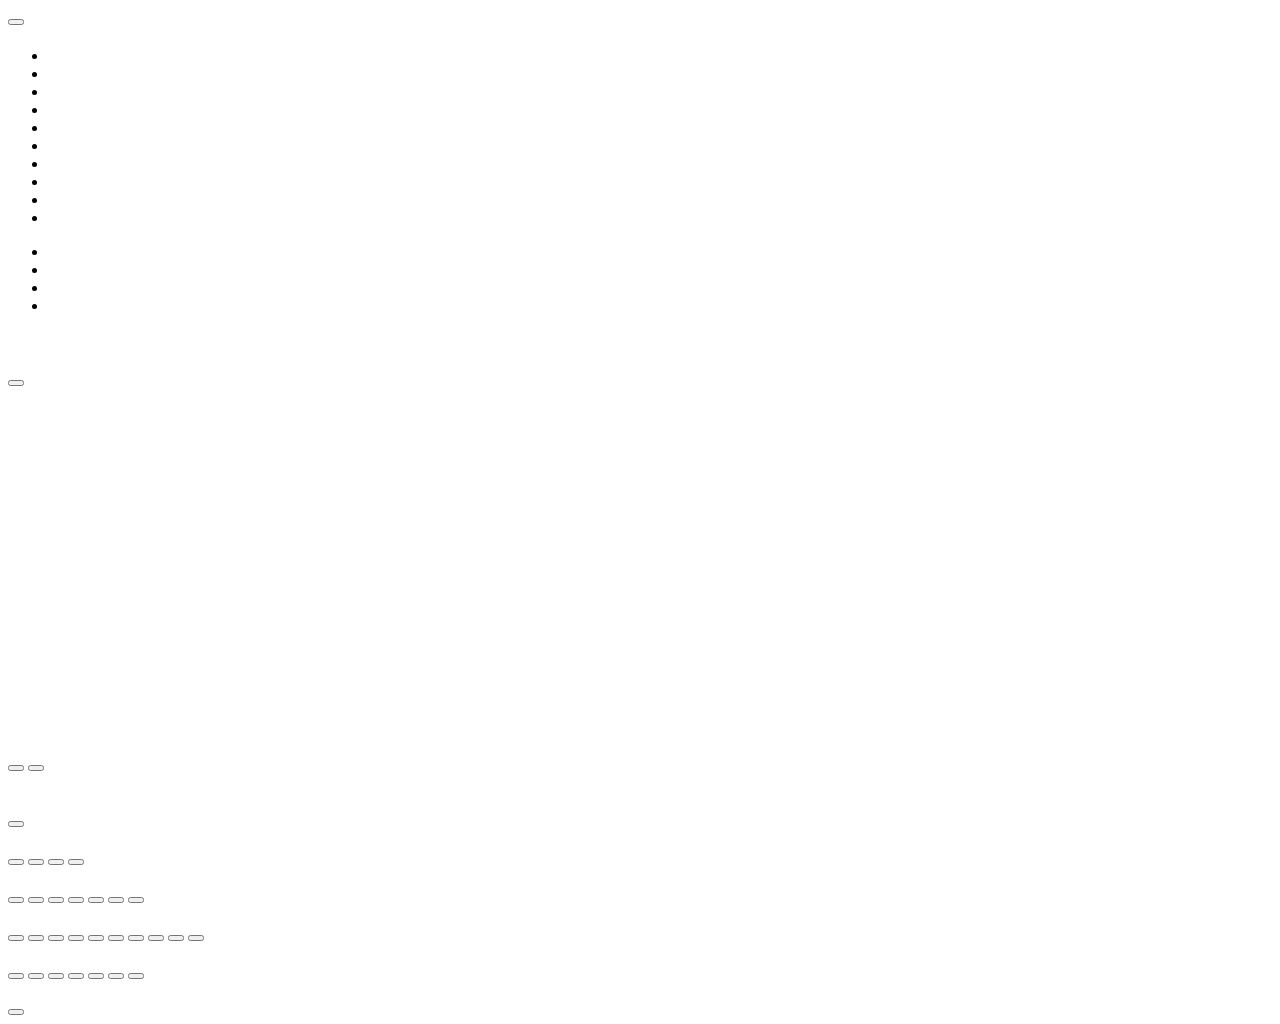
==== blog.html @ dce2660a "Add files via upload" ====
<!DOCTYPE html>
<html lang="nl">
	
<head>
    <meta charset="UTF-8">
	<meta name="author" content="Loïs Bruins">
	<meta name="viewport" content="width=device-width, initial-scale=1">
	
	<title>Wildflower Cases As Seen On</title>
	
	<link href="styles/style.css" rel="stylesheet">
	<link rel="icon" type="image/svg+xml" href="images/favicon.svg">
</head>

<body>
  <header>
    <button></button>

    <h1></h1>

    <nav>
      <ul>
        <li></li>
        <li></li>
        <li></li>
        <li></li>
        <li></li>
        <li></li>
        <li></li>
        <li></li>
        <li></li>
        <li></li>
      </ul>
    </nav>

    <nav>
      <ul>
        <li></li>
        <li></li>
        <li></li>
        <li></li>
      </ul>
    </nav>
  </header>

  <main>
    <section>
        <h2></h2>
        <img>
        <p></p>
        <button></button>
    </section>

    <section>
        <h2></h2>
        <article></article>
    </section>

    <section>
        <h2></h2>

        <img>
        <p></p>
        <h3></h3>

        <img>
        <p></p>
        <h3></h3>

        <img>
        <p></p>
        <h3></h3>
    </section>

    <section>
        <h2></h2>

        <h3></h3>
        <img>
        <p></p>
        <h4></h4>

        <img>
        <p></p>
        <h4></h4>

        <img>
        <p></p>
        <h4></h4>

        <img>
        <p></p>
        <h4></h4>

        <h3></h3>
        <img>
        <p></p>
        <h4></h4>

        <img>
        <p></p>
        <h4></h4>
    </section>

    <section>
        <h2></h2>
        <button></button>
        <button></button>
    </section>

    <section>
        <img>
        <h2></h2>
        <p></p>
        <form></form>
        <button></button>
    </section>
  </main>
  
  <footer>
    <h2></h2>
    <button></button>
    <button></button>
    <button></button>
    <button></button>

    <h2></h2>
    <button></button>
    <button></button>
    <button></button>
    <button></button>
    <button></button>
    <button></button>
    <button></button>

    <h2></h2>
    <button></button>
    <button></button>
    <button></button>
    <button></button>
    <button></button>
    <button></button>
    <button></button>
    <button></button>
    <button></button>
    <button></button>

    <h2></h2>
    <form></form>
    <link>
    <button></button>
    <button></button>
    <button></button>
    <button></button>
    <button></button>
    <button></button>
    <button></button>
    <h3></h3>
    <button></button>
    <img>
  </footer>

	<script defer src="scripts/script.js"></script>
</body>
	
</html>
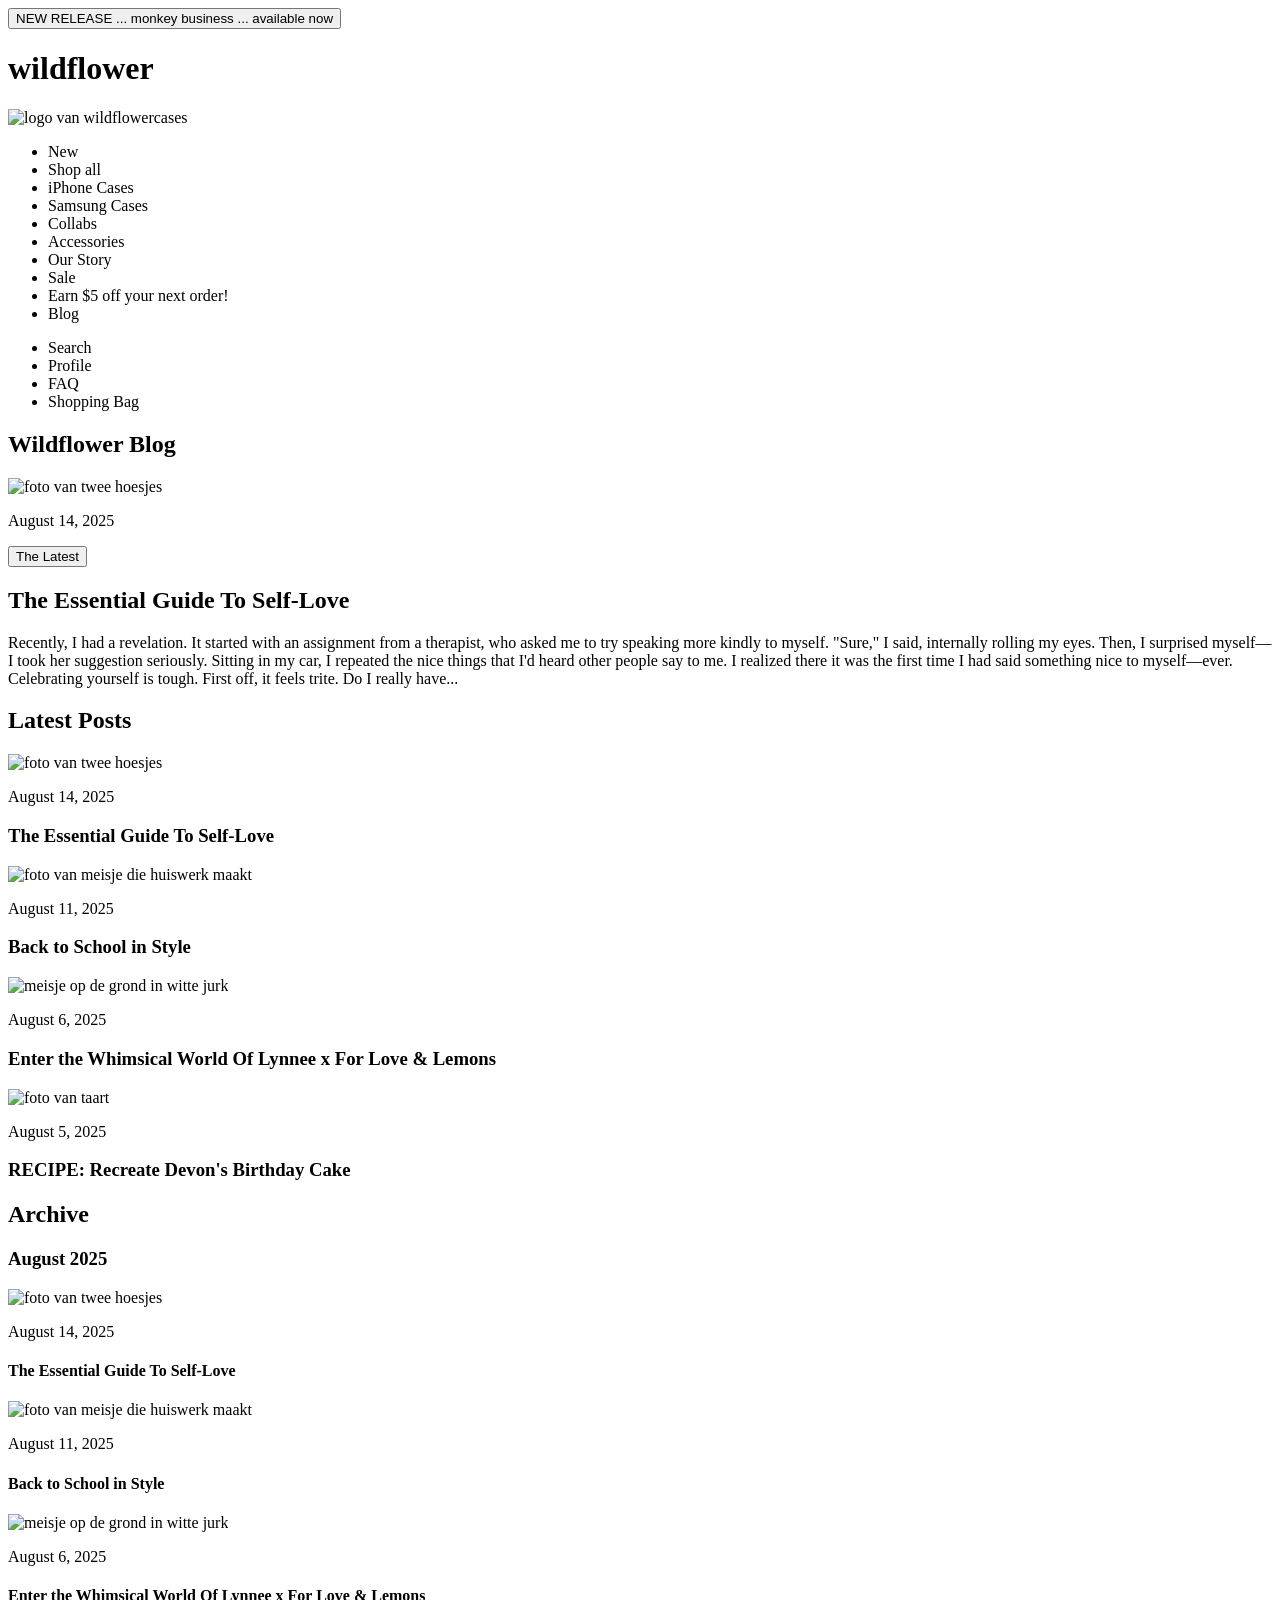
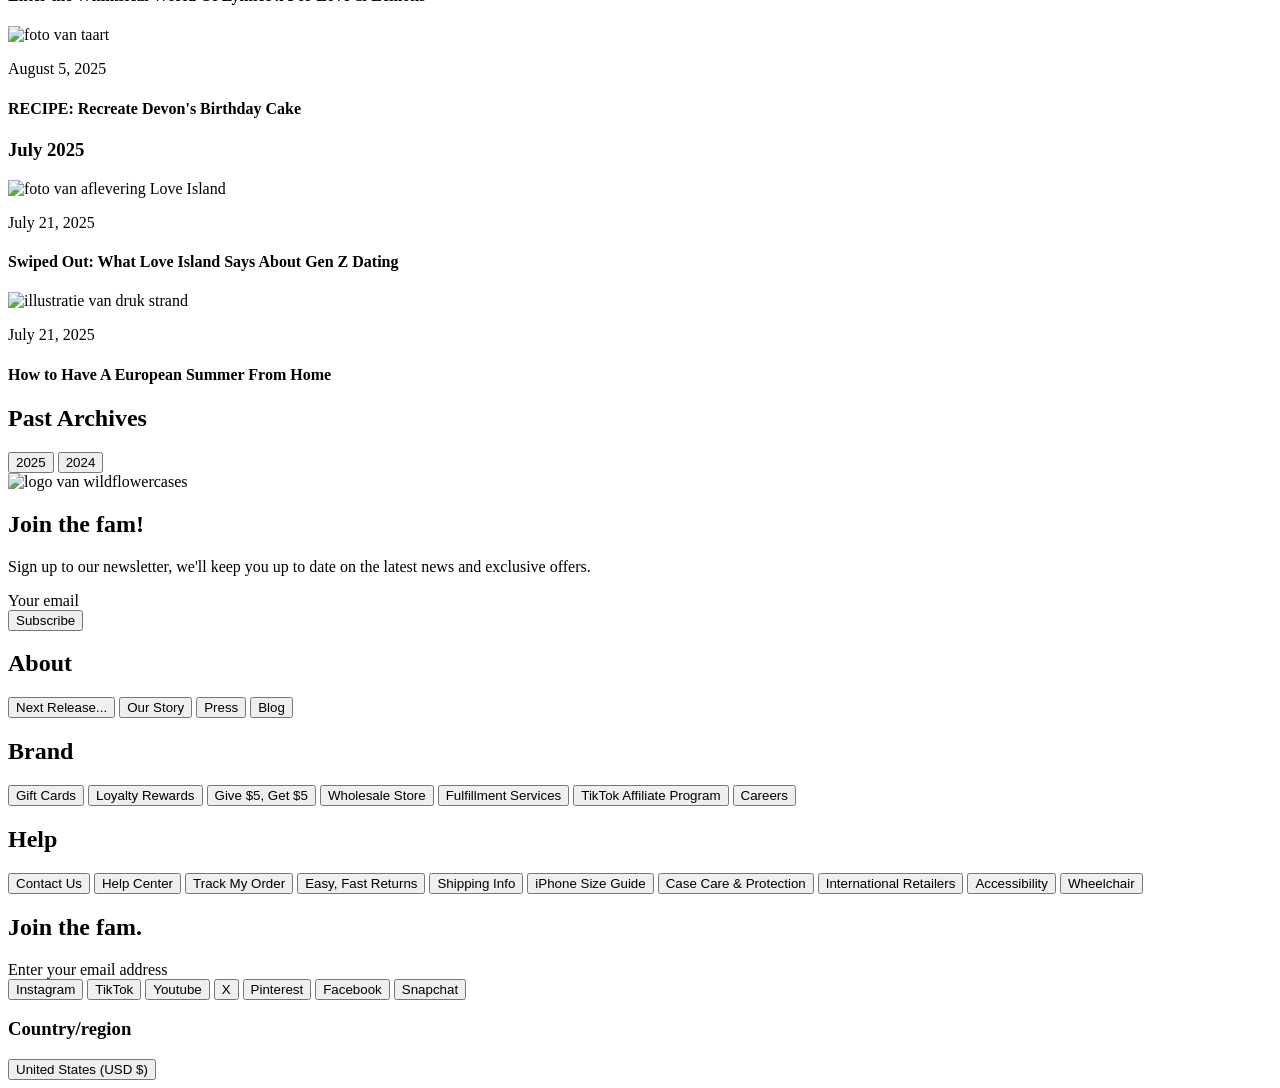
==== commit 36617f18: "Add files via upload" ====
--- a/blog.html
+++ b/blog.html
@@ -1,5 +1,5 @@
 <!DOCTYPE html>
-<html lang="nl">
+<html lang="en">
 	
 <head>
     <meta charset="UTF-8">
@@ -8,157 +8,176 @@
 	
 	<title>Wildflower Cases As Seen On</title>
 	
+    <link href="index.html" rel="html">
 	<link href="styles/style.css" rel="stylesheet">
 	<link rel="icon" type="image/svg+xml" href="images/favicon.svg">
 </head>
 
 <body>
-  <header>
-    <button></button>
+    <header>
+        <button>NEW RELEASE ... monkey business ... available now</button>
+    
+        <h1>wildflower</h1>
+        <img src="https://d3k81ch9hvuctc.cloudfront.net/company/KS4Rh3/images/27e54cbb-0ad2-42e0-9ad1-a9ee6fb862fc.jpeg" alt="logo van wildflowercases">
+        <!-- eigenlijk img van wildflower logo -->
+    
+        <nav>
+          <ul>
+            <li>New</li>
+            <li>Shop all</li>
+            <li>iPhone Cases</li>
+            <li>Samsung Cases</li>
+            <li>Collabs</li>
+            <li>Accessories</li>
+            <li>Our Story</li>
+            <li>Sale</li>
+            <li>Earn $5 off your next order!</li>
+            <li>Blog</li>
+          </ul>
+        </nav>
+    
+        <nav>
+          <ul>
+            <li>Search</li>
+            <li>Profile</li>
+            <li>FAQ</li>
+            <li>Shopping Bag</li>
+          </ul>
+        </nav>
+      </header>
 
-    <h1></h1>
+    <main>
+        <section>
+            <h2>Wildflower Blog</h2>
+            <img src="https://www.wildflowercases.com/cdn/shop/articles/i-heart-me-Collection-banner_ea96938f-23e0-41b4-9531-10435bfb4c0d.jpg?v=1755210529&width=1200" alt="foto van twee hoesjes">
+            <p>August 14, 2025</p>
+            <button>The Latest</button>
+        </section>
 
-    <nav>
-      <ul>
-        <li></li>
-        <li></li>
-        <li></li>
-        <li></li>
-        <li></li>
-        <li></li>
-        <li></li>
-        <li></li>
-        <li></li>
-        <li></li>
-      </ul>
-    </nav>
+        <section>
+            <h2>The Essential Guide To Self-Love</h2>
+            <!-- bovenstaande = eigenlijk een link -->
+            <article>Recently, I had a revelation. It started with an assignment from a therapist, who asked me to try speaking more kindly to myself. "Sure," I said, internally rolling my eyes. Then, I surprised myself—I took her suggestion seriously. Sitting in my car, I repeated the nice things that I'd heard other people say to me. I realized there it was the first time I had said something nice to myself—ever. Celebrating yourself is tough. First off, it feels trite. Do I really have...</article>
+        </section>
 
-    <nav>
-      <ul>
-        <li></li>
-        <li></li>
-        <li></li>
-        <li></li>
-      </ul>
-    </nav>
-  </header>
+        <section>
+            <h2>Latest Posts</h2>
 
-  <main>
-    <section>
-        <h2></h2>
+            <img src="https://www.wildflowercases.com/cdn/shop/articles/i-heart-me-Collection-banner_ea96938f-23e0-41b4-9531-10435bfb4c0d.jpg?v=1755210529&width=1200" alt="foto van twee hoesjes">
+            <p>August 14, 2025</p>
+            <h3>The Essential Guide To Self-Love</h3>
+            <!-- bovenstaande = eigenlijk een link -->
+
+            <img src="https://www.wildflowercases.com/cdn/shop/articles/02-Sweet-Cherries-Perfect-Pouch-Lifestyle-PDP-images_c0ab29dd-92b2-4b68-9528-5082c1549cff.jpg?v=1754956100&width=800" alt="foto van meisje die huiswerk maakt">
+            <p>August 11, 2025</p>
+            <h3>Back to School in Style</h3>
+            <!-- bovenstaande = eigenlijk een link -->
+
+            <img src="https://www.wildflowercases.com/cdn/shop/articles/jpeg-optimizer_17-Shot_07_029_v2_final.jpg?v=1754522104&width=800" alt="meisje op de grond in witte jurk">
+            <p>August 6, 2025</p>
+            <h3>Enter the Whimsical World Of Lynnee x For Love & Lemons</h3>
+            <!-- bovenstaande = eigenlijk een link -->
+
+            <img src="https://www.wildflowercases.com/cdn/shop/articles/Untitled_design_3_5958af4a-75be-47b3-9ae8-c07d42b3ab55.jpg?v=1754433252&width=800" alt="foto van taart">
+            <p>August 5, 2025</p>
+            <h3>RECIPE: Recreate Devon's Birthday Cake</h3>
+            <!-- bovenstaande = eigenlijk een link -->
+        </section>
+
+        <section>
+            <h2>Archive</h2>
+
+            <h3>August 2025</h3>
+            <img src="https://www.wildflowercases.com/cdn/shop/articles/i-heart-me-Collection-banner_ea96938f-23e0-41b4-9531-10435bfb4c0d.jpg?v=1755210529&width=800" alt="foto van twee hoesjes">
+            <p>August 14, 2025</p>
+            <h4>The Essential Guide To Self-Love</h4>
+            <!-- bovenstaande = eigenlijk een link -->
+
+            <img src="https://www.wildflowercases.com/cdn/shop/articles/02-Sweet-Cherries-Perfect-Pouch-Lifestyle-PDP-images_c0ab29dd-92b2-4b68-9528-5082c1549cff.jpg?v=1754956100&width=800" alt="foto van meisje die huiswerk maakt">
+            <p>August 11, 2025</p>
+            <h4>Back to School in Style</h4>
+            <!-- bovenstaande = eigenlijk een link -->
+
+            <img src="https://www.wildflowercases.com/cdn/shop/articles/jpeg-optimizer_17-Shot_07_029_v2_final.jpg?v=1754522104&width=800" alt="meisje op de grond in witte jurk">
+            <p>August 6, 2025</p>
+            <h4>Enter the Whimsical World Of Lynnee x For Love & Lemons</h4>
+            <!-- bovenstaande = eigenlijk een link -->
+
+            <img src="https://www.wildflowercases.com/cdn/shop/articles/Untitled_design_3_5958af4a-75be-47b3-9ae8-c07d42b3ab55.jpg?v=1754433252&width=800" alt="foto van taart">
+            <p>August 5, 2025</p>
+            <h4>RECIPE: Recreate Devon's Birthday Cake</h4>
+            <!-- bovenstaande = eigenlijk een link -->
+
+            <h3>July 2025</h3>
+            <img src="https://www.wildflowercases.com/cdn/shop/articles/Untitled_design_1_859650bb-ad3d-4750-8aab-f36bcb8f9485.jpg?v=1753135915&width=800" alt="foto van aflevering Love Island">
+            <p>July 21, 2025</p>
+            <h4>Swiped Out: What Love Island Says About Gen Z Dating</h4>
+            <!-- bovenstaande = eigenlijk een link -->
+
+            <img src="https://www.wildflowercases.com/cdn/shop/articles/Untitled_design_2_50fd64a9-7f8a-4604-83ea-eee3206a9078.jpg?v=1753135891&width=800" alt="illustratie van druk strand">
+            <p>July 21, 2025</p>
+            <h4>How to Have A European Summer From Home</h4>
+            <!-- bovenstaande = eigenlijk een link -->
+        </section>
+
+        <section>
+            <h2>Past Archives</h2>
+            <button>2025</button>
+            <button>2024</button>
+        </section>
+
+        <section>
+            <img src="[data-uri]...oiIGNsaXAtcnVsZT0iZXZlbm9kZCI+PC9wYXRoPgo8L3N2Zz4=" alt="logo van wildflowercases">
+            <h2>Join the fam!</h2>
+            <p>Sign up to our newsletter, we'll keep you up to date on the latest news and exclusive offers.</p>
+            <form>Your email</form>
+            <button>Subscribe</button>
+        </section>
+    </main>
+    
+    <footer>
+        <h2>About</h2>
+        <button>Next Release...</button>
+        <button>Our Story</button>
+        <button>Press</button>
+        <button>Blog</button>
+    
+        <h2>Brand</h2>
+        <button>Gift Cards</button>
+        <button>Loyalty Rewards</button>
+        <button>Give $5, Get $5</button>
+        <button>Wholesale Store</button>
+        <button>Fulfillment Services</button>
+        <button>TikTok Affiliate Program</button>
+        <button>Careers</button>
+    
+        <h2>Help</h2>
+        <button>Contact Us</button>
+        <button>Help Center</button>
+        <button>Track My Order</button>
+        <button>Easy, Fast Returns</button>
+        <button>Shipping Info</button>
+        <button>iPhone Size Guide</button>
+        <button>Case Care & Protection</button>
+        <button>International Retailers</button>
+        <button>Accessibility</button>
+        <button>Wheelchair</button>
+        <!-- bovenstaande heeft een foto -->
+    
+        <h2>Join the fam.</h2>
+        <form>Enter your email address</form>
+        <link>
+        <button>Instagram</button>
+        <button>TikTok</button>
+        <button>Youtube</button>
+        <button>X</button>
+        <button>Pinterest</button>
+        <button>Facebook</button>
+        <button>Snapchat</button>
+        <h3>Country/region</h3>
+        <button>United States (USD $)</button>
         <img>
-        <p></p>
-        <button></button>
-    </section>
-
-    <section>
-        <h2></h2>
-        <article></article>
-    </section>
-
-    <section>
-        <h2></h2>
-
-        <img>
-        <p></p>
-        <h3></h3>
-
-        <img>
-        <p></p>
-        <h3></h3>
-
-        <img>
-        <p></p>
-        <h3></h3>
-    </section>
-
-    <section>
-        <h2></h2>
-
-        <h3></h3>
-        <img>
-        <p></p>
-        <h4></h4>
-
-        <img>
-        <p></p>
-        <h4></h4>
-
-        <img>
-        <p></p>
-        <h4></h4>
-
-        <img>
-        <p></p>
-        <h4></h4>
-
-        <h3></h3>
-        <img>
-        <p></p>
-        <h4></h4>
-
-        <img>
-        <p></p>
-        <h4></h4>
-    </section>
-
-    <section>
-        <h2></h2>
-        <button></button>
-        <button></button>
-    </section>
-
-    <section>
-        <img>
-        <h2></h2>
-        <p></p>
-        <form></form>
-        <button></button>
-    </section>
-  </main>
-  
-  <footer>
-    <h2></h2>
-    <button></button>
-    <button></button>
-    <button></button>
-    <button></button>
-
-    <h2></h2>
-    <button></button>
-    <button></button>
-    <button></button>
-    <button></button>
-    <button></button>
-    <button></button>
-    <button></button>
-
-    <h2></h2>
-    <button></button>
-    <button></button>
-    <button></button>
-    <button></button>
-    <button></button>
-    <button></button>
-    <button></button>
-    <button></button>
-    <button></button>
-    <button></button>
-
-    <h2></h2>
-    <form></form>
-    <link>
-    <button></button>
-    <button></button>
-    <button></button>
-    <button></button>
-    <button></button>
-    <button></button>
-    <button></button>
-    <h3></h3>
-    <button></button>
-    <img>
-  </footer>
+      </footer>
 
 	<script defer src="scripts/script.js"></script>
 </body>
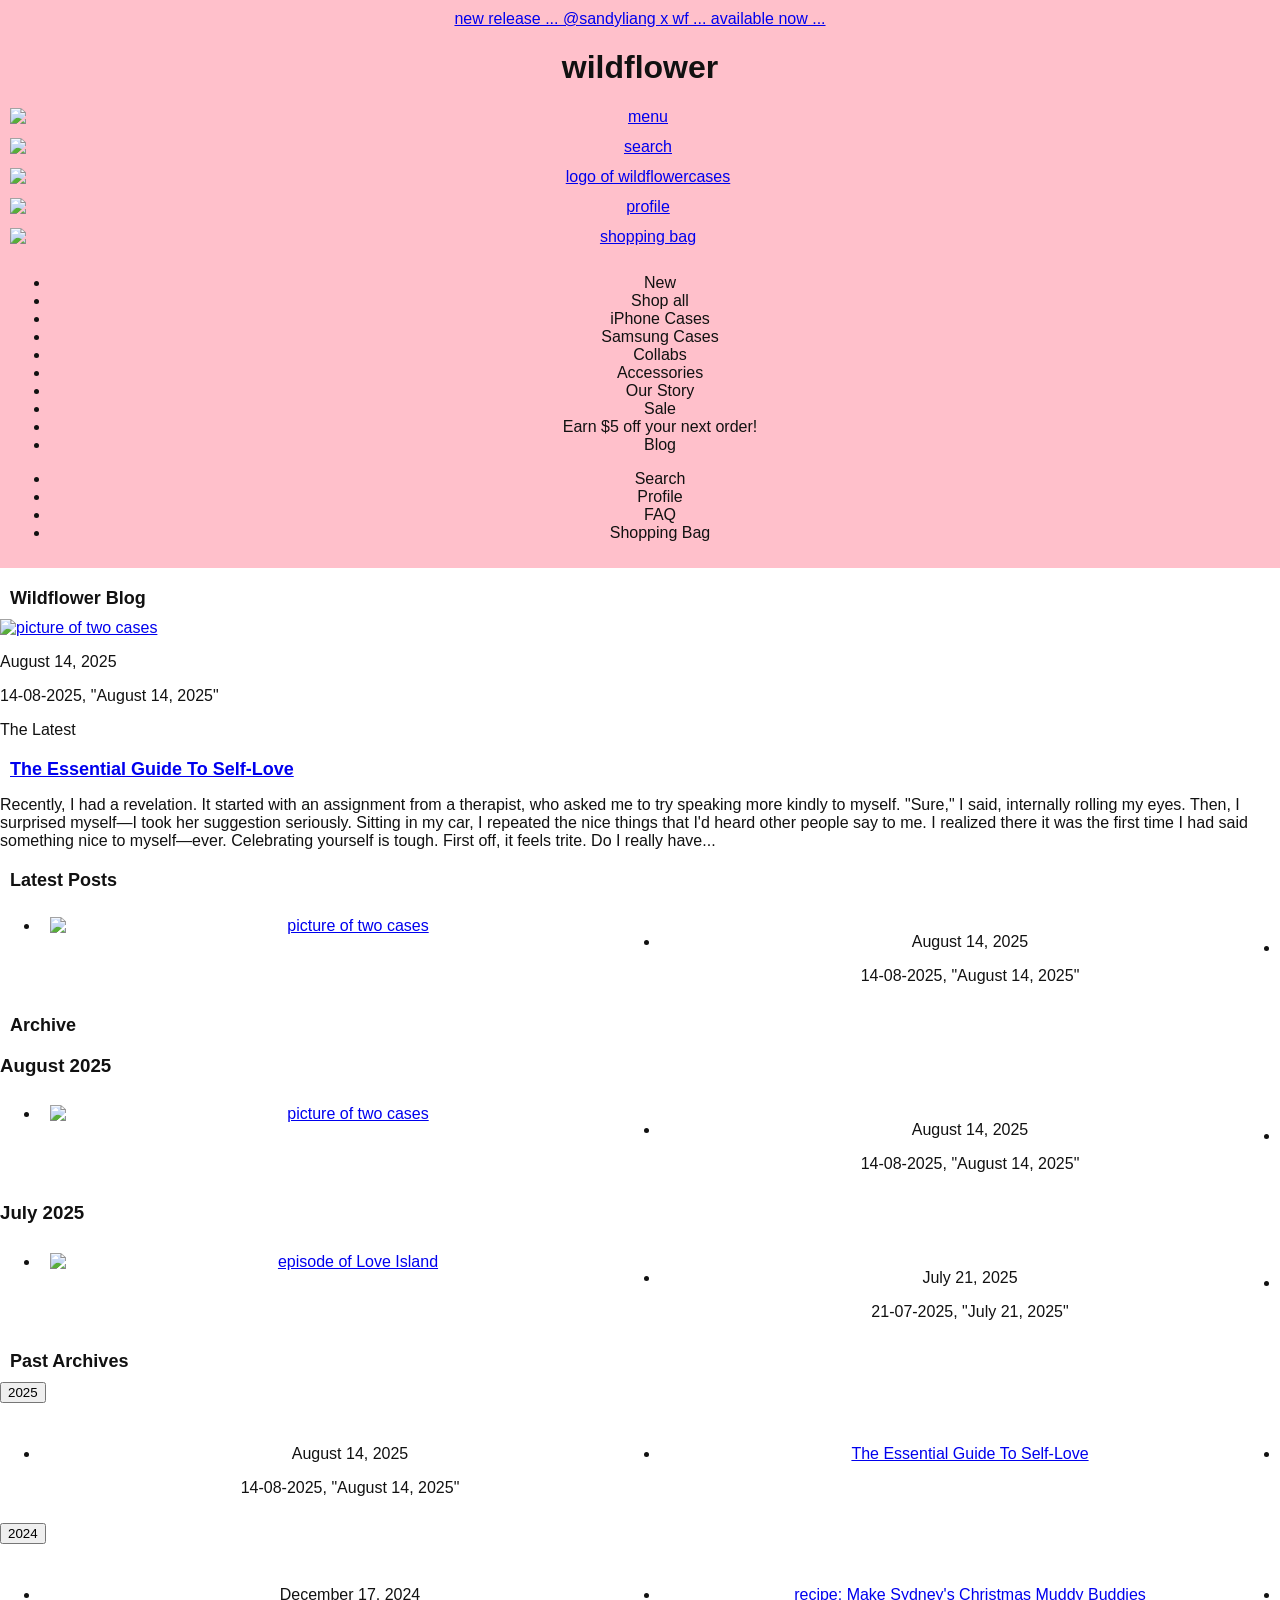
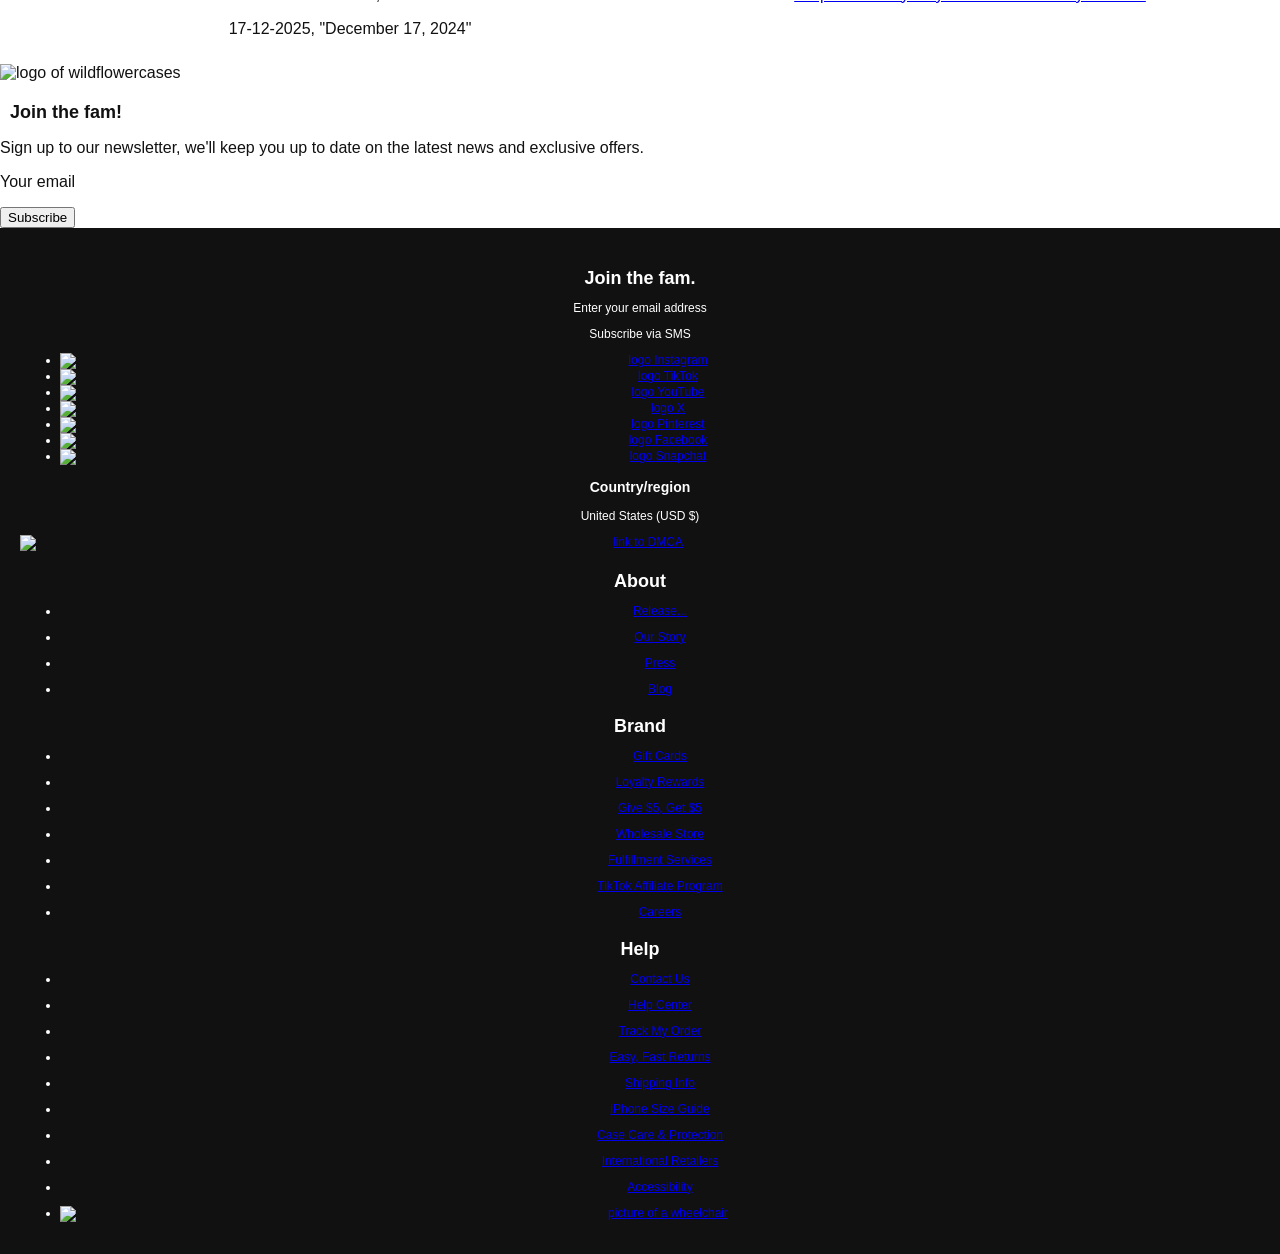
==== commit f25c6bf8: "Add files via upload" ====
--- a/blog.html
+++ b/blog.html
@@ -1,186 +1,797 @@
 <!DOCTYPE html>
 <html lang="en">
-	
+
 <head>
     <meta charset="UTF-8">
-	<meta name="author" content="Loïs Bruins">
-	<meta name="viewport" content="width=device-width, initial-scale=1">
-	
-	<title>Wildflower Cases As Seen On</title>
-	
+    <meta name="author" content="Loïs Bruins">
+    <meta name="viewport" content="width=device-width, initial-scale=1">
+
+    <title>Wildflower Cases As Seen On - Wildflower Cases</title>
+
     <link href="index.html" rel="html">
-	<link href="styles/style.css" rel="stylesheet">
-	<link rel="icon" type="image/svg+xml" href="images/favicon.svg">
+    <link href="styles/style.css" rel="stylesheet">
+    <link rel="icon" type="image/svg+xml" href="images/favicon.svg">
 </head>
 
 <body>
     <header>
-        <button>NEW RELEASE ... monkey business ... available now</button>
-    
+        <a href="index.html">new release ... @sandyliang x wf ... available now ...</a>
+
         <h1>wildflower</h1>
-        <img src="https://d3k81ch9hvuctc.cloudfront.net/company/KS4Rh3/images/27e54cbb-0ad2-42e0-9ad1-a9ee6fb862fc.jpeg" alt="logo van wildflowercases">
-        <!-- eigenlijk img van wildflower logo -->
-    
+        <!-- bovenstaande verbergen in css -->
+        <a href="#">
+            <img src="[data-uri]...EuMTE1IDFaIiBmaWxsPSIjMDAwIj48L3BhdGg+Cjwvc3ZnPg=="
+                alt="menu">
+        </a>
+        <a href="#">
+            <img src="[data-uri]...g9IjMzIiBjeT0iMzMiIHI9IjMwIj48L2NpcmNsZT4KPC9zdmc+"
+                alt="search">
+        </a>
+        <a href="index.html">
+            <img src="https://d3k81ch9hvuctc.cloudfront.net/company/KS4Rh3/images/27e54cbb-0ad2-42e0-9ad1-a9ee6fb862fc.jpeg"
+                alt="logo of wildflowercases">
+        </a>
+        <a href="#">
+            <img src="[data-uri]...4wNjYtMi42NjNaIiBmaWxsPSIjMDAwIj48L3BhdGg+PC9zdmc+"
+                alt="profile">
+        </a>
+        <a href="#">
+            <img src="[data-uri]...UzdjE1Ljc2N1oiIGZpbGw9IiMwMDAiPjwvcGF0aD48L3N2Zz4="
+                alt="shopping bag">
+        </a>
+
         <nav>
-          <ul>
-            <li>New</li>
-            <li>Shop all</li>
-            <li>iPhone Cases</li>
-            <li>Samsung Cases</li>
-            <li>Collabs</li>
-            <li>Accessories</li>
-            <li>Our Story</li>
-            <li>Sale</li>
-            <li>Earn $5 off your next order!</li>
-            <li>Blog</li>
-          </ul>
+            <ul>
+                <li>New</li>
+                <li>Shop all</li>
+                <li>iPhone Cases</li>
+                <li>Samsung Cases</li>
+                <li>Collabs</li>
+                <li>Accessories</li>
+                <li>Our Story</li>
+                <li>Sale</li>
+                <li>Earn $5 off your next order!</li>
+                <li>Blog</li>
+            </ul>
         </nav>
-    
+
         <nav>
-          <ul>
-            <li>Search</li>
-            <li>Profile</li>
-            <li>FAQ</li>
-            <li>Shopping Bag</li>
-          </ul>
+            <ul>
+                <li>Search</li>
+                <li>Profile</li>
+                <li>FAQ</li>
+                <li>Shopping Bag</li>
+            </ul>
         </nav>
-      </header>
+    </header>
 
     <main>
-        <section>
+        <article>
             <h2>Wildflower Blog</h2>
-            <img src="https://www.wildflowercases.com/cdn/shop/articles/i-heart-me-Collection-banner_ea96938f-23e0-41b4-9531-10435bfb4c0d.jpg?v=1755210529&width=1200" alt="foto van twee hoesjes">
-            <p>August 14, 2025</p>
-            <button>The Latest</button>
-        </section>
-
-        <section>
-            <h2>The Essential Guide To Self-Love</h2>
-            <!-- bovenstaande = eigenlijk een link -->
-            <article>Recently, I had a revelation. It started with an assignment from a therapist, who asked me to try speaking more kindly to myself. "Sure," I said, internally rolling my eyes. Then, I surprised myself—I took her suggestion seriously. Sitting in my car, I repeated the nice things that I'd heard other people say to me. I realized there it was the first time I had said something nice to myself—ever. Celebrating yourself is tough. First off, it feels trite. Do I really have...</article>
-        </section>
+            <a href="#"><img src="https://www.wildflowercases.com/cdn/shop/articles/i-heart-me-Collection-banner_ea96938f-23e0-41b4-9531-10435bfb4c0d.jpg?v=1755210529&width=1200"
+                alt="picture of two cases"></a>
+            <p>August 14, 2025</p><time>14-08-2025, "August 14, 2025"</time>
+            <p>The Latest</p>
+            <a href="#"><h2>The Essential Guide To Self-Love</h2></a>
+            <p>Recently, I had a revelation. It started with an assignment from a therapist, who asked me to try
+                speaking more kindly to myself. "Sure," I said, internally rolling my eyes. Then, I surprised myself—I
+                took her suggestion seriously. Sitting in my car, I repeated the nice things that I'd heard other people
+                say to me. I realized there it was the first time I had said something nice to myself—ever. Celebrating
+                yourself is tough. First off, it feels trite. Do I really have...</p>
+        </article>
 
         <section>
             <h2>Latest Posts</h2>
-
-            <img src="https://www.wildflowercases.com/cdn/shop/articles/i-heart-me-Collection-banner_ea96938f-23e0-41b4-9531-10435bfb4c0d.jpg?v=1755210529&width=1200" alt="foto van twee hoesjes">
-            <p>August 14, 2025</p>
-            <h3>The Essential Guide To Self-Love</h3>
-            <!-- bovenstaande = eigenlijk een link -->
-
-            <img src="https://www.wildflowercases.com/cdn/shop/articles/02-Sweet-Cherries-Perfect-Pouch-Lifestyle-PDP-images_c0ab29dd-92b2-4b68-9528-5082c1549cff.jpg?v=1754956100&width=800" alt="foto van meisje die huiswerk maakt">
-            <p>August 11, 2025</p>
-            <h3>Back to School in Style</h3>
-            <!-- bovenstaande = eigenlijk een link -->
-
-            <img src="https://www.wildflowercases.com/cdn/shop/articles/jpeg-optimizer_17-Shot_07_029_v2_final.jpg?v=1754522104&width=800" alt="meisje op de grond in witte jurk">
-            <p>August 6, 2025</p>
-            <h3>Enter the Whimsical World Of Lynnee x For Love & Lemons</h3>
-            <!-- bovenstaande = eigenlijk een link -->
-
-            <img src="https://www.wildflowercases.com/cdn/shop/articles/Untitled_design_3_5958af4a-75be-47b3-9ae8-c07d42b3ab55.jpg?v=1754433252&width=800" alt="foto van taart">
-            <p>August 5, 2025</p>
-            <h3>RECIPE: Recreate Devon's Birthday Cake</h3>
-            <!-- bovenstaande = eigenlijk een link -->
+            <ul>
+                <li>
+                    <a href="#"><img src="https://www.wildflowercases.com/cdn/shop/articles/i-heart-me-Collection-banner_ea96938f-23e0-41b4-9531-10435bfb4c0d.jpg?v=1755210529&width=1200"
+                        alt="picture of two cases"></a>
+                </li>
+                <li>
+                    <p>August 14, 2025</p><time>14-08-2025, "August 14, 2025"</time>
+                </li>
+                <li>
+                    <a href="#"><h3>The Essential Guide To Self-Love</h3></a>
+                </li>
+                <li>
+                    <a href="#"><img src="https://www.wildflowercases.com/cdn/shop/articles/02-Sweet-Cherries-Perfect-Pouch-Lifestyle-PDP-images_c0ab29dd-92b2-4b68-9528-5082c1549cff.jpg?v=1754956100&width=800"
+                        alt="picture of a girl making homework"></a>
+                </li>
+                <li>
+                    <p>August 11, 2025</p><time>11-08-2025, "August 11, 2025"</time>
+                </li>
+                <li>
+                    <a href="#"><h3>Back to School in Style</h3></a>
+                </li>
+                <li>
+                    <a href="#"><img src="https://www.wildflowercases.com/cdn/shop/articles/jpeg-optimizer_17-Shot_07_029_v2_final.jpg?v=1754522104&width=800"
+                        alt="picture of a girl on the ground in a white dress"></a>
+                </li>
+                <li>
+                    <p>August 6, 2025</p><time>06-08-2025, "August 6, 2025"</time>
+                </li>
+                <li>
+                    <a href="#"><h3>Enter the Whimsical World Of Lynnee x For Love & Lemons</h3></a>
+                </li>
+                <li>
+                    <a href="#"><img src="https://www.wildflowercases.com/cdn/shop/articles/Untitled_design_3_5958af4a-75be-47b3-9ae8-c07d42b3ab55.jpg?v=1754433252&width=800"
+                        alt="picture of a birthday cake"></a>
+                </li>
+                <li>
+                    <p>August 5, 2025</p><time>05-08-2025, "August 5, 2025"</time>
+                </li>
+                <li>
+                    <a href="#"><h3>recipe: Recreate Devon's Birthday Cake</h3></a>
+                </li>
+            </ul>
         </section>
 
         <section>
             <h2>Archive</h2>
 
             <h3>August 2025</h3>
-            <img src="https://www.wildflowercases.com/cdn/shop/articles/i-heart-me-Collection-banner_ea96938f-23e0-41b4-9531-10435bfb4c0d.jpg?v=1755210529&width=800" alt="foto van twee hoesjes">
-            <p>August 14, 2025</p>
-            <h4>The Essential Guide To Self-Love</h4>
-            <!-- bovenstaande = eigenlijk een link -->
-
-            <img src="https://www.wildflowercases.com/cdn/shop/articles/02-Sweet-Cherries-Perfect-Pouch-Lifestyle-PDP-images_c0ab29dd-92b2-4b68-9528-5082c1549cff.jpg?v=1754956100&width=800" alt="foto van meisje die huiswerk maakt">
-            <p>August 11, 2025</p>
-            <h4>Back to School in Style</h4>
-            <!-- bovenstaande = eigenlijk een link -->
-
-            <img src="https://www.wildflowercases.com/cdn/shop/articles/jpeg-optimizer_17-Shot_07_029_v2_final.jpg?v=1754522104&width=800" alt="meisje op de grond in witte jurk">
-            <p>August 6, 2025</p>
-            <h4>Enter the Whimsical World Of Lynnee x For Love & Lemons</h4>
-            <!-- bovenstaande = eigenlijk een link -->
-
-            <img src="https://www.wildflowercases.com/cdn/shop/articles/Untitled_design_3_5958af4a-75be-47b3-9ae8-c07d42b3ab55.jpg?v=1754433252&width=800" alt="foto van taart">
-            <p>August 5, 2025</p>
-            <h4>RECIPE: Recreate Devon's Birthday Cake</h4>
-            <!-- bovenstaande = eigenlijk een link -->
+            <ul>
+                <li>
+                    <a href="#"><img src="https://www.wildflowercases.com/cdn/shop/articles/i-heart-me-Collection-banner_ea96938f-23e0-41b4-9531-10435bfb4c0d.jpg?v=1755210529&width=800"
+                        alt="picture of two cases"></a>
+                </li>
+                <li>
+                    <p>August 14, 2025</p><time>14-08-2025, "August 14, 2025"</time>
+                </li>
+                <li>
+                    <a href="#"><h4>The Essential Guide To Self-Love</h4></a>
+                </li>
+
+                <li>
+                    <a href="#"><img src="https://www.wildflowercases.com/cdn/shop/articles/02-Sweet-Cherries-Perfect-Pouch-Lifestyle-PDP-images_c0ab29dd-92b2-4b68-9528-5082c1549cff.jpg?v=1754956100&width=800"
+                        alt="picture of a girl making homework"></a>
+                </li>
+                <li>
+                    <p>August 11, 2025</p><time>11-08-2025, "August 11, 2025"</time>
+                </li>
+                <li>
+                    <a href="#"><h4>Back to School in Style</h4></a>
+                </li>
+
+                <li>
+                    <a href="#"><img src="https://www.wildflowercases.com/cdn/shop/articles/jpeg-optimizer_17-Shot_07_029_v2_final.jpg?v=1754522104&width=800"
+                        alt="picture of a girl on the ground in a white dress"></a>
+                </li>
+                <li>
+                    <p>August 6, 2025</p><time>06-08-2025, "August 6, 2025"</time>
+                </li>
+                <li>
+                    <a href="#"><h4>Enter the Whimsical World Of Lynnee x For Love & Lemons</h4></a>
+                </li>
+
+                <li>
+                    <a href="#"><img src="https://www.wildflowercases.com/cdn/shop/articles/Untitled_design_3_5958af4a-75be-47b3-9ae8-c07d42b3ab55.jpg?v=1754433252&width=800"
+                        alt="picture of a cake"></a>
+                </li>
+                <li>
+                    <p>August 5, 2025</p><time>05-08-2025, "August 5, 2025"</time>
+                </li>
+                <li>
+                    <a href="#"><h4>recipe: Recreate Devon's Birthday Cake</h4></a>
+                </li>
+            </ul>
 
             <h3>July 2025</h3>
-            <img src="https://www.wildflowercases.com/cdn/shop/articles/Untitled_design_1_859650bb-ad3d-4750-8aab-f36bcb8f9485.jpg?v=1753135915&width=800" alt="foto van aflevering Love Island">
-            <p>July 21, 2025</p>
-            <h4>Swiped Out: What Love Island Says About Gen Z Dating</h4>
-            <!-- bovenstaande = eigenlijk een link -->
-
-            <img src="https://www.wildflowercases.com/cdn/shop/articles/Untitled_design_2_50fd64a9-7f8a-4604-83ea-eee3206a9078.jpg?v=1753135891&width=800" alt="illustratie van druk strand">
-            <p>July 21, 2025</p>
-            <h4>How to Have A European Summer From Home</h4>
-            <!-- bovenstaande = eigenlijk een link -->
+            <ul>
+                <li>
+                    <a href="#"><img src="https://www.wildflowercases.com/cdn/shop/articles/Untitled_design_1_859650bb-ad3d-4750-8aab-f36bcb8f9485.jpg?v=1753135915&width=800"
+                        alt="episode of Love Island"></a>
+                </li>
+                <li>
+                    <p>July 21, 2025</p><time>21-07-2025, "July 21, 2025"</time>
+                </li>
+                <li>
+                    <a href="#"><h4>Swiped Out: What Love Island Says About Gen Z Dating</h4></a>
+                </li>
+
+                <li>
+                    <a href="#"><img src="https://www.wildflowercases.com/cdn/shop/articles/Untitled_design_2_50fd64a9-7f8a-4604-83ea-eee3206a9078.jpg?v=1753135891&width=800"
+                        alt="illustration of a beach"></a>
+                </li>
+                <li>
+                    <p>July 21, 2025</p><time>21-07-2025, "July 21, 2025"</time>
+                </li>
+                <li>
+                    <a href="#"><h4>How to Have A European Summer From Home</h4></a>
+                </li>
+            </ul>
         </section>
 
         <section>
             <h2>Past Archives</h2>
+
             <button>2025</button>
+            <ul>
+                <li>
+                    <p>August 14, 2025</p><time>14-08-2025, "August 14, 2025"</time>
+                </li>
+                <li>
+                    <a href="#">
+                        <p>The Essential Guide To Self-Love</p>
+                    </a>
+                </li>
+
+                <li>
+                    <p>August 11, 2025</p><time>11-08-2025, "August 11, 2025"</time>
+                </li>
+                <li>
+                    <a href="#">
+                        <p>Back to School in Style</p>
+                    </a>
+                </li>
+
+                <li>
+                    <p>August 6, 2025</p><time>06-08-2025, "August 6, 2025"</time>
+                </li>
+                <li>
+                    <a href="#">
+                        <p>Enter the Whimsical World Of Lynnee x For Love & Lemons</p>
+                    </a>
+                </li>
+
+                <li>
+                    <p>August 5, 2025</p><time>05-08-2025, "August 5, 2025"</time>
+                </li>
+                <li>
+                    <a href="#">
+                        <p>recipe: Recreate Devon's Birthday Cake</p>
+                    </a>
+                </li>
+
+                <li>
+                    <p>July 21, 2025</p><time>21-07-2025, "July 21, 2025"</time>
+                </li>
+                <li>
+                    <a href="#">
+                        <p>Swiped Out: What Love Island Says About Gen Z Dating</p>
+                    </a>
+                </li>
+
+                <li>
+                    <p>July 21, 2025</p><time>21-07-2025, "July 21, 2025"</time>
+                </li>
+                <li>
+                    <a href="#">
+                        <p>How to Have A European Summer From Home</p>
+                    </a>
+                </li>
+
+                <li>
+                    <p>July 21, 2025</p><time>21-07-2025, "July 21, 2025"</time>
+                </li>
+                <li>
+                    <a href="#">
+                        <p>The Carlson Lace Lookbook: How To Wear Summer's Sultriest Trend</p>
+                    </a>
+                </li>
+
+                <li>
+                    <p>June 19, 2025</p><time>19-06-2025, "June 19, 2025"</time>
+                </li>
+                <li>
+                    <a href="#">
+                        <p>The Bella Hadid Guide To Your Ethereal Era</p>
+                    </a>
+                </li>
+
+                <li>
+                    <p>June 19, 2025</p><time>19-06-2025, "June 19, 2025"</time>
+                </li>
+                <li>
+                    <a href="#">
+                        <p>Your Summer Reset Starts Here</p>
+                    </a>
+                </li>
+
+                <li>
+                    <p>June 10, 2025</p><time>10-06-2025, "June 10, 2025"</time>
+                </li>
+                <li>
+                    <a href="#">
+                        <p>Everything We Love About Laufey</p>
+                    </a>
+                </li>
+
+                <li>
+                    <p>May 20, 2025</p><time>20-05-2025, "May 20, 2025"</time>
+                </li>
+                <li>
+                    <a href="#">
+                        <p>Do Polka Dots Like Devon</p>
+                    </a>
+                </li>
+
+                <li>
+                    <p>May 19, 2025</p><time>19-05-2025, "May 19, 2025"</time>
+                </li>
+                <li>
+                    <a href="#">
+                        <p>10 Celebrity Journalists Share Their Wildest Work Stories</p>
+                    </a>
+                </li>
+
+                <li>
+                    <p>May 15, 2025</p><time>15-05-2025, "May 15, 2025"</time>
+                </li>
+                <li>
+                    <a href="#">
+                        <p>Introducing the Little Piggies iPhone Case</p>
+                    </a>
+                </li>
+
+                <li>
+                    <p>April 21, 2025</p><time>21-04-2025, "April 21, 2025"</time>
+                </li>
+                <li>
+                    <a href="#">
+                        <p>Polka Dots Are Back for 2025 Summer</p>
+                    </a>
+                </li>
+
+                <li>
+                    <p>April 17, 2025</p><time>17-04-2025, "April 17, 2025"</time>
+                </li>
+                <li>
+                    <a href="#">
+                        <p>Let Sydney Set Your Easter Menu</p>
+                    </a>
+                </li>
+
+                <li>
+                    <p>April 9, 2025</p><time>09-04-2025, "April 9, 2025"</time>
+                </li>
+                <li>
+                    <a href="#">
+                        <p>Dolled Up: Recreate Remy Bond's Bombshell Style</p>
+                    </a>
+                </li>
+
+                <li>
+                    <p>April 4, 2025</p><time>04-04-2025, "April 4, 2025"</time>
+                </li>
+                <li>
+                    <a href="#">
+                        <p>Match Your Case to Devon's Reformation Collab</p>
+                    </a>
+                </li>
+
+                <li>
+                    <p>April 1, 2025</p><time>01-04-2025, "April 1, 2025"</time>
+                </li>
+                <li>
+                    <a href="#">
+                        <p>Wildflower Cases Unveils Limited Edition MagSafe Wallet in Two Daring Designs</p>
+                    </a>
+                </li>
+
+                <li>
+                    <p>March 19, 2025</p><time>19-03-2025, "March 19, 2025"</time>
+                </li>
+                <li>
+                    <a href="#">
+                        <p>Bring Back Boho Coachella</p>
+                    </a>
+                </li>
+
+                <li>
+                    <p>March 18, 2025</p><time>18-03-2025, "March 18, 2025"</time>
+                </li>
+                <li>
+                    <a href="#">
+                        <p>Get Serious About Clowning Around</p>
+                    </a>
+                </li>
+
+                <li>
+                    <p>March 18, 2025</p><time>18-03-2025, "March 18, 2025"</time>
+                </li>
+                <li>
+                    <a href="#">
+                        <p>The Quiet Radicalism of Trad Wives</p>
+                    </a>
+                </li>
+
+                <li>
+                    <p>February 12, 2025</p><time>12-02-2025, "February 12, 2025"</time>
+                </li>
+                <li>
+                    <a href="#">
+                        <p>Front Row At Fashion Week With Sydney Carlson</p>
+                    </a>
+                </li>
+
+                <li>
+                    <p>February 12, 2025</p><time>12-02-2025, "February 12, 2025"</time>
+                </li>
+                <li>
+                    <a href="#">
+                        <p>Seeing Double: Kate and Lila Moss's Top Twinning Moments</p>
+                    </a>
+                </li>
+
+                <li>
+                    <p>February 12, 2025</p><time>12-02-2025, "February 12, 2025"</time>
+                </li>
+                <li>
+                    <a href="#">
+                        <p>Five Couples On Making Love Last</p>
+                    </a>
+                </li>
+
+                <li>
+                    <p>January 20, 2025</p><time>20-01-2025, "January 20, 2025"</time>
+                </li>
+                <li>
+                    <a href="#">
+                        <p>Seven Signs You're A Sandy Liang Girl</p>
+                    </a>
+                </li>
+
+                <li>
+                    <p>January 20, 2025</p><time>20-01-2025, "January 20, 2025"</time>
+                </li>
+                <li>
+                    <a href="#">
+                        <p>If You Love 'Emergency Intercom,'' You'll Love These Podcasts</p>
+                    </a>
+                </li>
+
+                <li>
+                    <p>January 20, 2025</p><time>20-01-2025, "January 20, 2025"</time>
+                </li>
+                <li>
+                    <a href="#">
+                        <p>Your Definitive Guide to Wildfire Relief</p>
+                    </a>
+                </li>
+
+                <li>
+                    <p>January 17, 2025</p><time>17-01-2025, "January 17, 2025"</time>
+                </li>
+                <li>
+                    <a href="#">
+                        <p>Valentine's Day Gift Guide</p>
+                    </a>
+                </li>
+            </ul>
+
             <button>2024</button>
+            <ul>
+                <li>
+                    <p>December 17, 2024</p><time>17-12-2025, "December 17, 2024"</time>
+                </li>
+                <li>
+                    <a href="#">
+                        <p>recipe: Make Sydney's Christmas Muddy Buddies</p>
+                    </a>
+                </li>
+
+                <li>
+                    <p>December 13, 2024</p><time>13-12-2025, "December 13, 2024"</time>
+                </li>
+                <li>
+                    <a href="#">
+                        <p>Everything You Need To Know About Enya Umanzor</p>
+                    </a>
+                </li>
+
+                <li>
+                    <p>December 13, 2024</p><time>13-12-2025, "December 13, 2024"</time>
+                </li>
+                <li>
+                    <a href="#">
+                        <p>Peace To All: How To Protect Your Mental Health This Holiday</p>
+                    </a>
+                </li>
+
+                <li>
+                    <p>December 11, 2024</p><time>11-12-2025, "December 11, 2024"</time>
+                </li>
+                <li>
+                    <a href="#">
+                        <p>Elevating Your Holiday Look with Wildflower</p>
+                    </a>
+                </li>
+
+                <li>
+                    <p>November 26, 2024</p><time>26-11-2025, "November 26, 2024"</time>
+                </li>
+                <li>
+                    <a href="#">
+                        <p>recipe: Sydney's Classic Green Bean Casserole</p>
+                    </a>
+                </li>
+
+                <li>
+                    <p>November 22, 2024</p><time>22-11-2025, "November 22, 2024"</time>
+                </li>
+                <li>
+                    <a href="#">
+                        <p>How Meme Culture Missed the Magic of the Wicked Press Tour</p>
+                    </a>
+                </li>
+
+                <li>
+                    <p>November 20, 2024</p><time>20-11-2025, "November 20, 2024"</time>
+                </li>
+                <li>
+                    <a href="#">
+                        <p>How Literary Salons Made a Comeback</p>
+                    </a>
+                </li>
+
+                <li>
+                    <p>November 19, 2024</p><time>, "November 19, 2024"</time>
+                </li>
+                <li>
+                    <a href="#">
+                        <p>How to Dress For Thanksgiving Dinner (Inspired By Your Favorite Dish)</p>
+                    </a>
+                </li>
+
+                <li>
+                    <p>November 15, 2024</p><time>, "November 15, 2024"</time>
+                </li>
+                <li>
+                    <a href="#">
+                        <p>Wildflower is for the girls...</p>
+                    </a>
+                </li>
+
+                <li>
+                    <p>October 22, 2024</p><time>, "October 22, 2024"</time>
+                </li>
+                <li>
+                    <a href="#">
+                        <p>Tarot How-To: A Spiritualist's Guide to Connecting With the Cards</p>
+                    </a>
+                </li>
+
+                <li>
+                    <p>October 22, 2024</p><time>, "October 22, 2024"</time>
+                </li>
+                <li>
+                    <a href="#">
+                        <p>Last-Minute Halloween Looks Inspired By Your Favorite Phone Case</p>
+                    </a>
+                </li>
+
+                <li>
+                    <p>October 22, 2024</p><time>, "October 22, 2024"</time>
+                </li>
+                <li>
+                    <a href="#">
+                        <p>Taking Over Social Media One Selfie at a Time</p>
+                    </a>
+                </li>
+
+                <li>
+                    <p>October 16, 2024</p><time>, "October 16, 2024"</time>
+                </li>
+                <li>
+                    <a href="#">
+                        <p>Wildflower Apple AirPod Case: Add It to Your Shopping Cart Today!</p>
+                    </a>
+                </li>
+
+                <li>
+                    <p>October 07, 2024</p><time>, "October 07, 2024"</time>
+                </li>
+                <li>
+                    <a href="#">
+                        <p>A Moment For Matcha: Devon and Sydney Style Fall's Favorite Shade</p>
+                    </a>
+                </li>
+
+                <li>
+                    <p>September 17, 2024</p><time>, "September 17, 2024"</time>
+                </li>
+                <li>
+                    <a href="#">
+                        <p>Come to nyfw With Devon and Sydney Carlson</p>
+                    </a>
+                </li>
+
+                <li>
+                    <p>August 29, 2024</p><time>, "August 29, 2024"</time>
+                </li>
+                <li>
+                    <a href="#">
+                        <p>What Gracie Abrams' Pop Impact Says About Us</p>
+                    </a>
+                </li>
+
+                <li>
+                    <p>August 15, 2024</p><time>, "August 15, 2024"</time>
+                </li>
+                <li>
+                    <a href="#">
+                        <p>Devon and Sydney's Back-to-School Style Guide</p>
+                    </a>
+                </li>
+
+                <li>
+                    <p>August 12, 2024</p><time>, "August 12, 2024"</time>
+                </li>
+                <li>
+                    <a href="#">
+                        <p>5 Times Devon Proved She's a Fashion Icon</p>
+                    </a>
+                </li>
+
+                <li>
+                    <p>August 08, 2024</p><time>, "August 08, 2024"</time>
+                </li>
+                <li>
+                    <a href="#">
+                        <p>An Inside Look At Charli xcx's Birthday Party</p>
+                    </a>
+                </li>
+
+                <li>
+                    <p>August 01, 2024</p><time>, "August 01, 2024"</time>
+                </li>
+                <li>
+                    <a href="#">
+                        <p>How To Nail Devon Lee Carlson's Look</p>
+                    </a>
+                </li>
+
+                <li>
+                    <p>July 29, 2024</p><time>, "July 29, 2024"</time>
+                </li>
+                <li>
+                    <a href="#">
+                        <p>Recipe: Sydney's Charli xcx-Inspired Apple Churro Rings</p>
+                    </a>
+                </li>
+
+                <li>
+                    <p>July 29, 2024</p><time>, "July 29, 2024"</time>
+                </li>
+                <li>
+                    <a href="#">
+                        <p>Essentials For a Brat Summer</p>
+                    </a>
+                </li>
+            </ul>
         </section>
 
         <section>
-            <img src="[data-uri]...oiIGNsaXAtcnVsZT0iZXZlbm9kZCI+PC9wYXRoPgo8L3N2Zz4=" alt="logo van wildflowercases">
+            <img src="[data-uri]...oiIGNsaXAtcnVsZT0iZXZlbm9kZCI+PC9wYXRoPgo8L3N2Zz4="
+                alt="logo of wildflowercases">
             <h2>Join the fam!</h2>
             <p>Sign up to our newsletter, we'll keep you up to date on the latest news and exclusive offers.</p>
-            <form>Your email</form>
+            <p>Your email</p>
             <button>Subscribe</button>
         </section>
     </main>
-    
+
     <footer>
+        <h2>Join the fam.</h2>
+        <p>Enter your email address</p>
+        <p>Subscribe via SMS</p>
+        <ul>
+            <li><a href="#"><img
+                        src="https://static.vecteezy.com/system/resources/previews/042/598/427/non_2x/black-and-white-instagram-logo-on-circle-with-transparent-background-free-png.png"
+                        alt="logo Instagram"></a></li>
+            <!-- <a href="https://nl.vecteezy.com/gratis-png/symbool">Symbool PNGs door Vecteezy</a> hierboven -->
+            <li><a href="#"><img
+                        src="https://static.vecteezy.com/system/resources/previews/023/986/492/large_2x/tiktok-logo-tiktok-logo-transparent-tiktok-icon-transparent-free-free-png.png"
+                        alt="logo TikTok"></a></li>
+            <!-- <a href="https://nl.vecteezy.com/gratis-png/tiktok">Tiktok PNGs door Vecteezy</a> -->
+            <li><a href="#"><img
+                        src="https://static.vecteezy.com/ti/gratis-vector/p2/22257068-icoon-media-sociaal-youtube-gratis-vector.jpg"
+                        alt="logo YouTube"></a></li>
+            <!-- <a href="https://nl.vecteezy.com/gratis-png/youtube-logo">Youtube Logo PNGs door Vecteezy</a> hierboven -->
+            <li><a href="#"><img
+                        src="https://static.vecteezy.com/system/resources/previews/027/395/710/non_2x/twitter-brand-new-logo-3-d-with-new-x-shaped-graphic-of-the-world-s-most-popular-social-media-free-png.png"
+                        alt="logo X"></a></li>
+            <!-- <a href="https://nl.vecteezy.com/"> PNGs door Vecteezy</a> -->
+            <li><a href="#"><img
+                        src="https://static.vecteezy.com/system/resources/previews/065/386/630/non_2x/pinterest-circle-white-logo-icon-pin-app-transparent-background-premium-social-media-design-for-digital-download-free-png.png"
+                        alt="logo Pinterest"></a></li>
+            <!-- <a href="https://nl.vecteezy.com/gratis-png/pinterest">Pinterest PNGs door Vecteezy</a> -->
+            <li><a href="#"><img
+                        src="https://static.vecteezy.com/system/resources/previews/065/386/561/non_2x/facebook-white-logo-icon-fb-app-transparent-background-premium-social-media-design-for-digital-download-free-png.png"
+                        alt="logo Facebook"></a></li>
+            <!-- <a href="https://nl.vecteezy.com/gratis-png/facebook">Facebook PNGs door Vecteezy</a> -->
+            <li><a href="#"><img
+                        src="https://static.vecteezy.com/system/resources/previews/065/386/653/large_2x/snapchat-circle-white-logo-icon-snapchat-app-transparent-background-premium-social-media-design-for-digital-download-free-png.png"
+                        alt="logo Snapchat"></a></li>
+            <!-- <a href="https://nl.vecteezy.com/gratis-png/snapchat">Snapchat PNGs door Vecteezy</a> -->
+        </ul>
+        <h3>Country/region</h3>
+        <p>United States (USD $)</p>
+        <a href="#"><img
+                src="https://www.wildflowercases.com/cdn/shop/t/204/assets/dmca-badge-w150-5x1-08.png?v=14281040594363111391716329898"
+                alt="link to DMCA"></a>
+
         <h2>About</h2>
-        <button>Next Release...</button>
-        <button>Our Story</button>
-        <button>Press</button>
-        <button>Blog</button>
-    
+        <ul>
+            <li><a href="#">
+                    <p>Release...</p>
+                </a></li>
+            <li><a href="#">
+                    <p>Our Story</p>
+                </a></li>
+            <li><a href="#">
+                    <p>Press</p>
+                </a></li>
+            <li><a href="#">
+                    <p>Blog</p>
+                </a></li>
+        </ul>
+
         <h2>Brand</h2>
-        <button>Gift Cards</button>
-        <button>Loyalty Rewards</button>
-        <button>Give $5, Get $5</button>
-        <button>Wholesale Store</button>
-        <button>Fulfillment Services</button>
-        <button>TikTok Affiliate Program</button>
-        <button>Careers</button>
-    
+        <ul>
+            <li><a href="#">
+                    <p>Gift Cards</p>
+                </a></li>
+            <li><a href="#">
+                    <p>Loyalty Rewards</p>
+                </a></li>
+            <li><a href="#">
+                    <p>Give $5, Get $5</p>
+                </a></li>
+            <li><a href="#">
+                    <p>Wholesale Store</p>
+                </a></li>
+            <li><a href="#">
+                    <p>Fulfillment Services</p>
+                </a></li>
+            <li><a href="#">
+                    <p>TikTok Affiliate Program</p>
+                </a></li>
+            <li><a href="#">
+                    <p>Careers</p>
+                </a></li>
+        </ul>
+
         <h2>Help</h2>
-        <button>Contact Us</button>
-        <button>Help Center</button>
-        <button>Track My Order</button>
-        <button>Easy, Fast Returns</button>
-        <button>Shipping Info</button>
-        <button>iPhone Size Guide</button>
-        <button>Case Care & Protection</button>
-        <button>International Retailers</button>
-        <button>Accessibility</button>
-        <button>Wheelchair</button>
-        <!-- bovenstaande heeft een foto -->
-    
-        <h2>Join the fam.</h2>
-        <form>Enter your email address</form>
-        <link>
-        <button>Instagram</button>
-        <button>TikTok</button>
-        <button>Youtube</button>
-        <button>X</button>
-        <button>Pinterest</button>
-        <button>Facebook</button>
-        <button>Snapchat</button>
-        <h3>Country/region</h3>
-        <button>United States (USD $)</button>
-        <img>
-      </footer>
-
-	<script defer src="scripts/script.js"></script>
+        <ul>
+            <li><a href="#">
+                    <p>Contact Us</p>
+                </a></li>
+            <li><a href="#">
+                    <p>Help Center</p>
+                </a></li>
+            <li><a href="#">
+                    <p>Track My Order</p>
+                </a></li>
+            <li><a href="#">
+                    <p>Easy, Fast Returns</p>
+                </a></li>
+            <li><a href="#">
+                    <p>Shipping Info</p>
+                </a></li>
+            <li><a href="#">
+                    <p>iPhone Size Guide</p>
+                </a></li>
+            <li><a href="#">
+                    <p>Case Care & Protection</p>
+                </a></li>
+            <li><a href="#">
+                    <p>International Retailers</p>
+                </a></li>
+            <li><a href="#">
+                    <p>Accessibility</p>
+                </a></li>
+            <li>
+                <a href="#">
+                    <img src="[data-uri]...0iTTUgNy41aDRsMi0zIj48L3BhdGg+PC9nPjwvZz48L3N2Zz4="
+                        alt="picture of a wheelchair">
+                </a>
+            </li>
+        </ul>
+    </footer>
+
+    <script defer src="scripts/script.js"></script>
 </body>
-	
-</html>
-
+
+</html>
--- a/styles/style.css
+++ b/styles/style.css
@@ -0,0 +1,134 @@
+/**************/
+/* CSS REMEDY */
+/**************/
+*,
+*::after,
+*::before {
+	box-sizing: border-box;
+}
+
+
+
+
+
+
+/*********************/
+/* CUSTOM PROPERTIES */
+/*********************/
+
+:root {
+	/* startje */
+	--color-text: #111;
+	--color-background: #eee;
+}
+
+/****************/
+/* JOUW STYLING */
+/****************/
+
+/* h1 {
+	visibility: hidden;
+}
+
+h2 {
+	font-family: Recife-Light;
+}
+
+section:nth-of-type(1) ul {
+	display: flex;
+	overflow: auto;
+	scroll-snap-type: x mandatory;
+	scroll-behavior: smooth;
+	overscroll-behavior-x: contain;
+	max-width: 100%;
+}
+
+section:nth-of-type(1) ul:last-of-type {
+	border-radius: 3px;
+	position: relative;
+    white-space: nowrap;
+    display: inline-flex;
+    justify-content: center;
+    align-items: center;
+    border: 0;
+    padding: 0 var(--s1);
+    cursor: pointer;
+    font-family: GTAmerica-Bold;
+    text-decoration: none;
+    text-transform: uppercase;
+}
+
+section:nth-of-type(1) li {
+	flex-basis: 100%;
+  	flex-shrink: 0;
+  	scroll-snap-align: center;
+	width: 100%;
+}
+
+section:nth-of-type(1) img {
+	width: 100%;
+    display: block;
+}
+
+header img {
+	width: 155px;
+	height: 46px;
+	align-items: center;
+}
+
+img {
+	max-width: 10em;
+} */
+
+
+body {
+	font-family: Arial, sans-serif;
+	margin: 0;
+	padding: 0;
+	color: #111;
+	background: #fff;
+}
+
+img {
+	max-width: 100%;
+	display: block;
+}
+
+header {
+	background: pink;
+	text-align: center;
+	padding: 10px;
+}
+
+header img {
+	height: 30px;
+}
+
+h2 {
+	font-size: 18px;
+	margin: 20px 10px 10px;
+}
+
+section:first-of-type img {
+	width: 100%;
+	height: auto;
+}
+
+section ul {
+	display: flex;
+	overflow-x: auto;
+}
+
+section ul li {
+	flex: 0 0 50%;
+	padding: 10px;
+	text-align: center;
+}
+
+footer {
+	background: #111;
+	color: #fff;
+	text-align: center;
+	padding: 20px;
+	font-size: 12px;
+}
